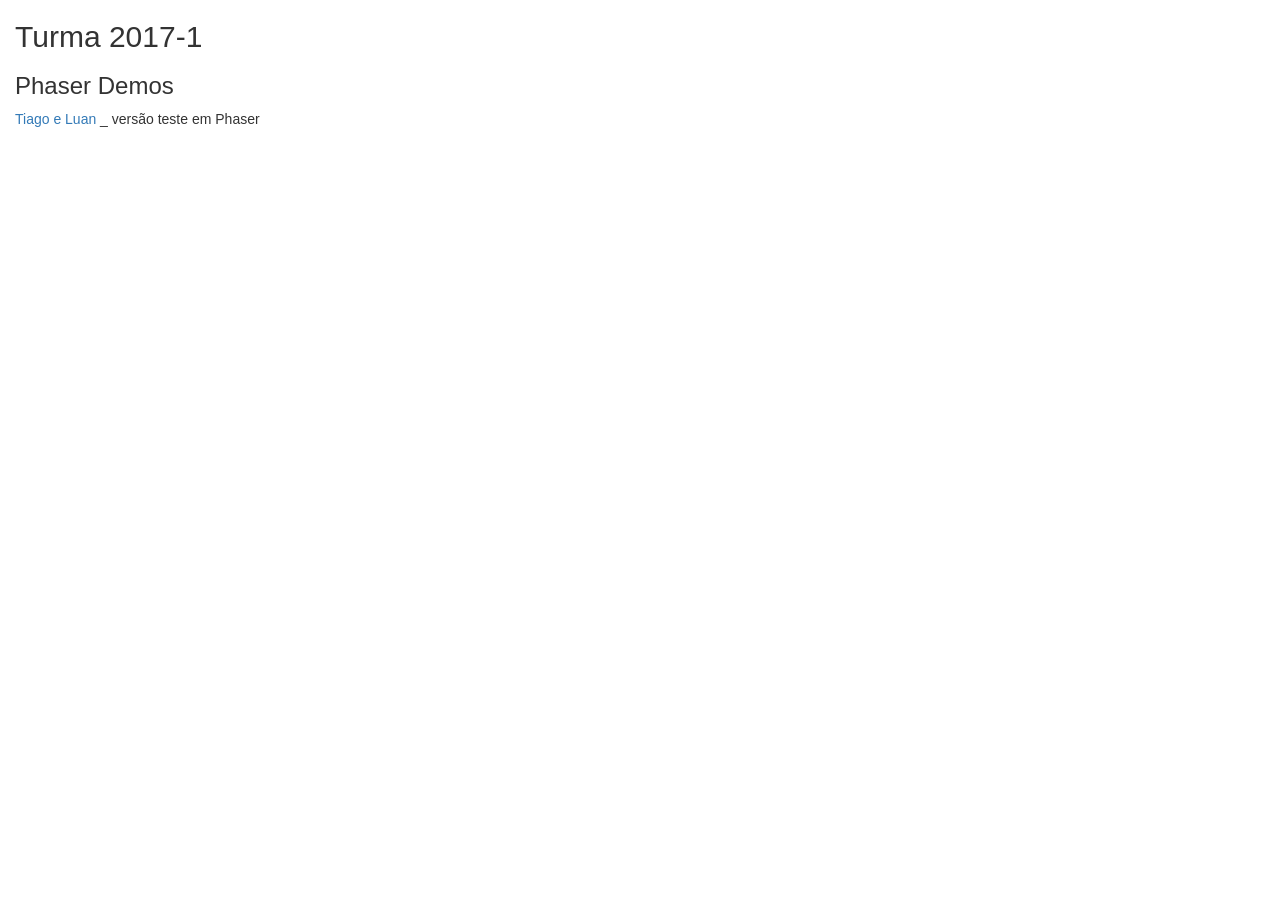
==== index.html @ c7c0cff0 "Create index.html" ====
<!DOCTYPE html>
<head>
	<meta charset="utf-8">
	<title>Desevolvimento WEB</title>
    <meta name="viewport" content="width=device-width, initial-scale=1">
    <link rel="stylesheet" href="https://maxcdn.bootstrapcdn.com/bootstrap/3.3.7/css/bootstrap.min.css">
    <script src="https://ajax.googleapis.com/ajax/libs/jquery/3.2.0/jquery.min.js"></script>
    <script src="https://maxcdn.bootstrapcdn.com/bootstrap/3.3.7/js/bootstrap.min.js"></script>

<body>
    <div class="container-fluid">
        <h2>Turma 2017-1</h2>
        
        <h3>Phaser Demos</h3>
        <p><a href='2017-01/Tiago_Luan/game/game.html'>Tiago e Luan</a> _ versão teste em Phaser</p>
    </div>
</body>
</html>
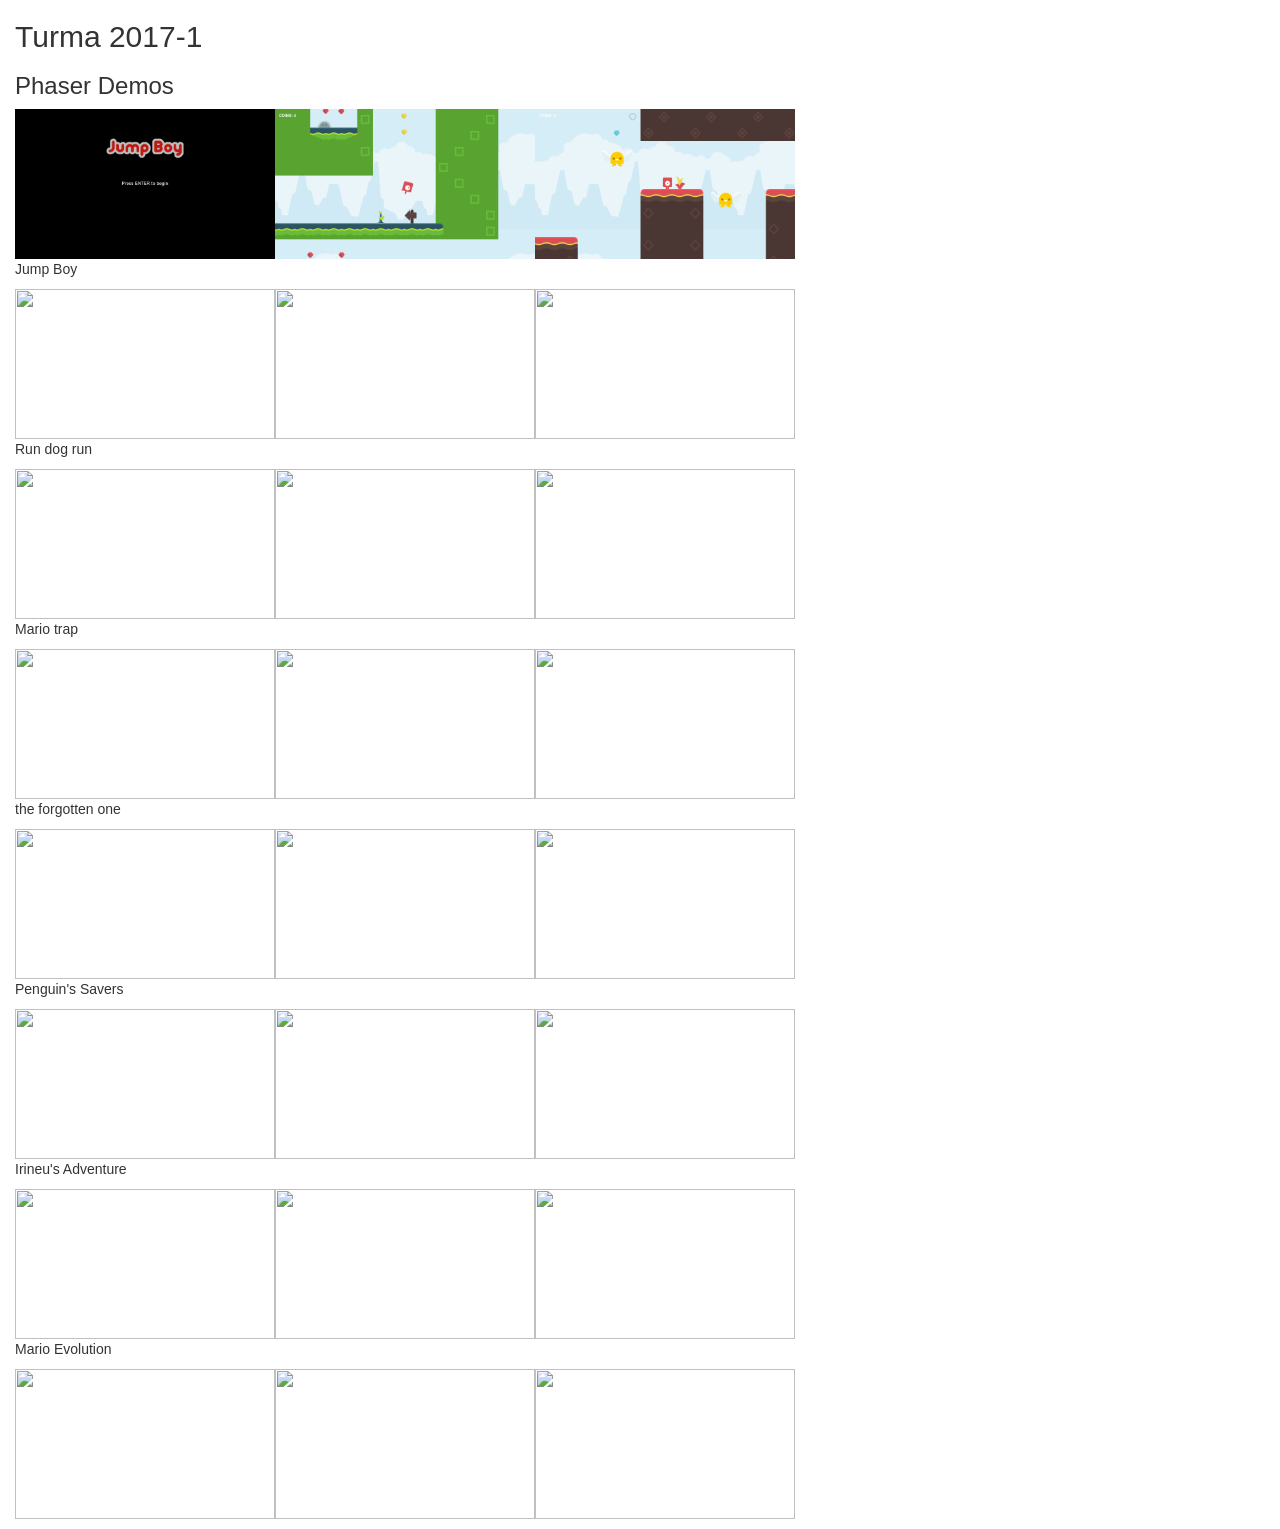
==== commit 73f054a8: "Menu de acesso atualizado" ====
--- a/index.html
+++ b/index.html
@@ -12,7 +12,14 @@
         <h2>Turma 2017-1</h2>
         
         <h3>Phaser Demos</h3>
-        <p><a href='2017-01/Tiago_Luan/game/game.html'>Tiago e Luan</a> _ versão teste em Phaser</p>
+        <p><a href='2017-01/BrunoMendes_MairieliWessel/index.html'><img src="2017-01/BrunoMendes_MairieliWessel/image1.png" width="260" height="150" /><img src="2017-01/BrunoMendes_MairieliWessel/image2.png" width="260" height="150" /><img src="2017-01/BrunoMendes_MairieliWessel/image3.png" width="260" height="150" /></a><br/>Jump Boy</p>
+        <p><a href='2017-01/JoaoMartins_LuizFelipe/index.html'><img src="2017-01/JoaoMartins_LuizFelipe/image1.png" width="260" height="150" /><img src="2017-01/JoaoMartins_LuizFelipe/image2.png" width="260" height="150" /><img src="2017-01/JoaoMartins_LuizFelipe/image3.png" width="260" height="150" /></a><br/>Run dog run</p>
+        <p><a href='2017-01/LeonardoPontes_MarcoMattos/index.html'><img src="2017-01/LeonardoPontes_MarcoMattos/image1.png" width="260" height="150" /><img src="2017-01/LeonardoPontes_MarcoMattos/image2.png" width="260" height="150" /><img src="2017-01/LeonardoPontes_MarcoMattos/image3.png" width="260" height="150" /></a><br/>Mario trap</p>
+        <p><a href='2017-01/LuanBodner_TiagoKenji/index.html'><img src="2017-01/LuanBodner_TiagoKenji/image1.png" width="260" height="150" /><img src="2017-01/LuanBodner_TiagoKenji/image2.png" width="260" height="150" /><img src="2017-01/LuanBodner_TiagoKenji/image3.png" width="260" height="150" /></a><br/>the forgotten one</p>
+        <p><a href='2017-01/MaisaBarreto_HumbertoMoreira/index.html'><img src="2017-01/MaisaBarreto_HumbertoMoreira/image1.png" width="260" height="150" /><img src="2017-01/MaisaBarreto_HumbertoMoreira/image2.png" width="260" height="150" /><img src="2017-01/MaisaBarreto_HumbertoMoreira/image3.png" width="260" height="150" /></a><br/>Penguin's Savers</p>
+        <p><a href='2017-01/NelsonVieira_EmersonYudi/index.html'><img src="2017-01/NelsonVieira_EmersonYudi/image1.png" width="260" height="150" /><img src="2017-01/NelsonVieira_EmersonYudi/image2.png" width="260" height="150" /><img src="2017-01/NelsonVieira_EmersonYudi/image3.png" width="260" height="150" /></a><br/>Irineu's Adventure</p>
+        <p><a href='2017-01/RomuloMeloca_EmanuelMazzer/index.html'><img src="2017-01/RomuloMeloca_EmanuelMazzer/image1.png" width="260" height="150" /><img src="2017-01/RomuloMeloca_EmanuelMazzer/image2.png" width="260" height="150" /><img src="2017-01/RomuloMeloca_EmanuelMazzer/image3.png" width="260" height="150" /></a><br/>Mario Evolution</p>
+        <p><a href='2017-01//index.html'><img src="2017-01//image1.png" width="260" height="150" /><img src="2017-01//image2.png" width="260" height="150" /><img src="2017-01//image3.png" width="260" height="150" /></a><br/></p>
     </div>
 </body>
 </html>
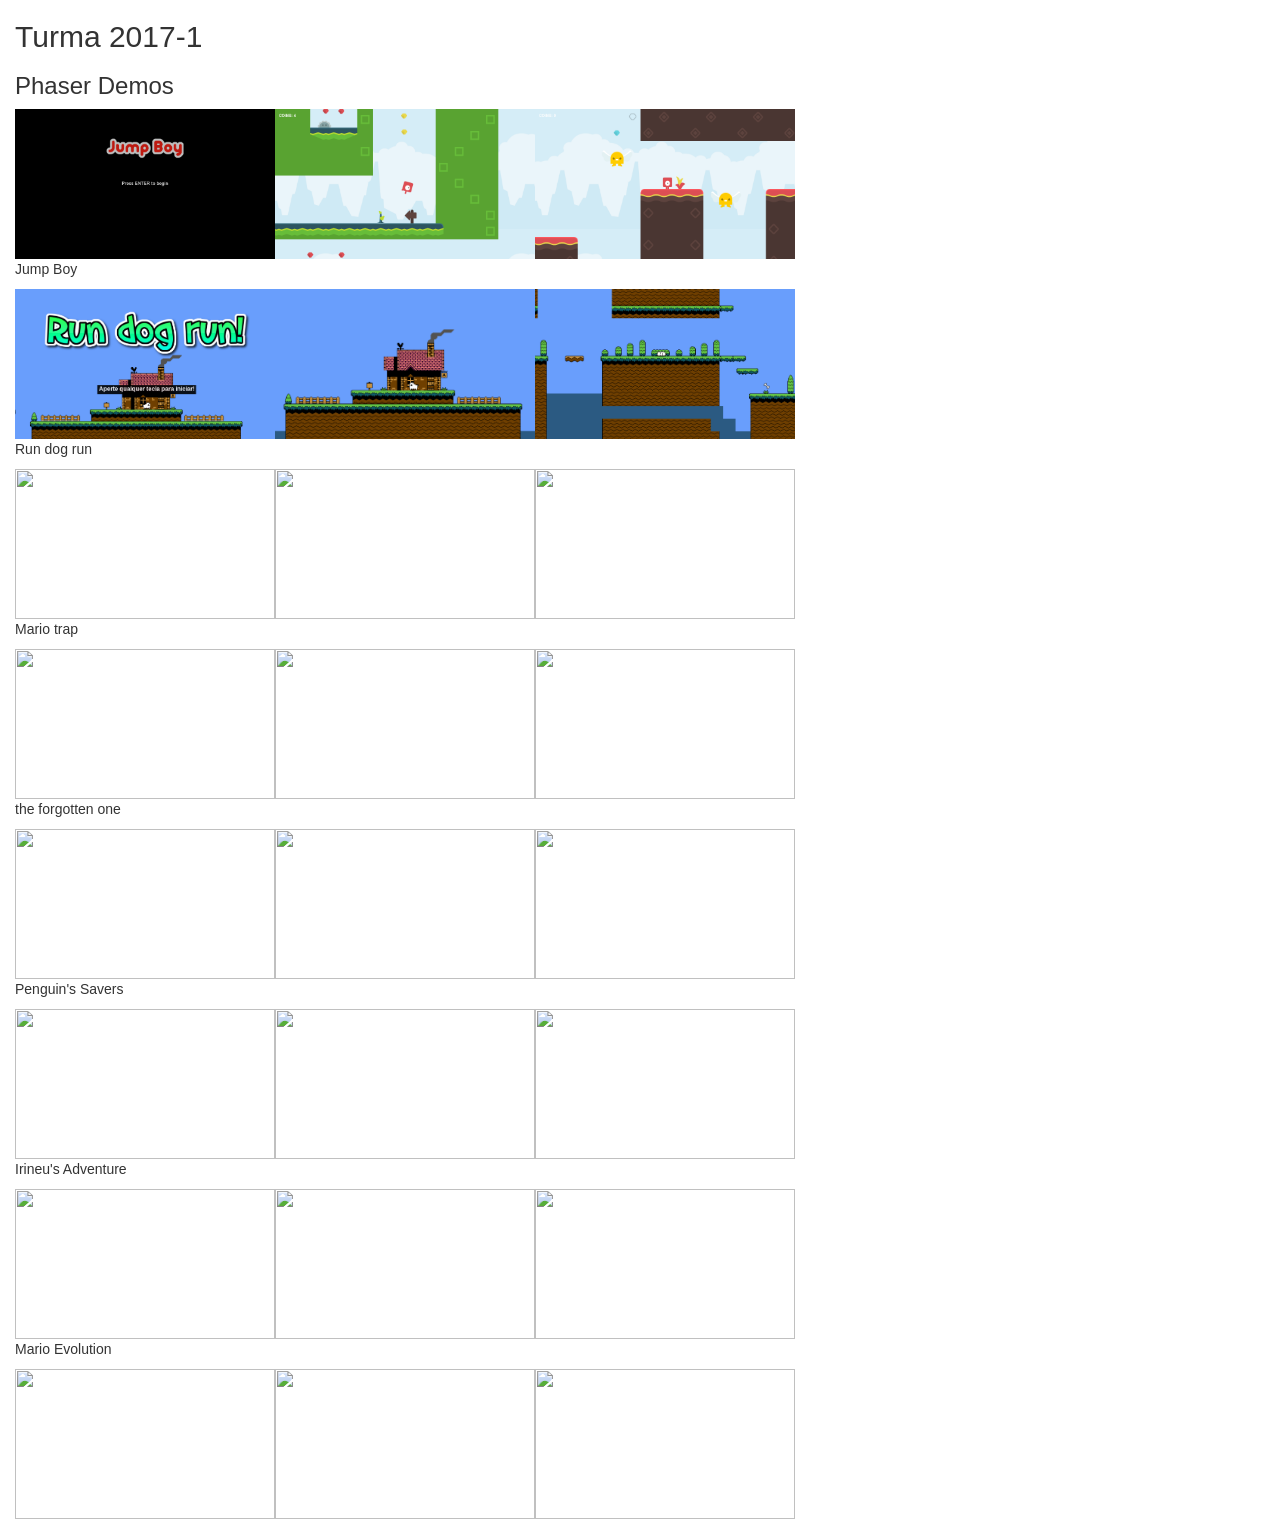
==== commit cd1abf3c: "Integração do GoogleAnalytics" ====
--- a/index.html
+++ b/index.html
@@ -22,4 +22,13 @@
         <p><a href='2017-01//index.html'><img src="2017-01//image1.png" width="260" height="150" /><img src="2017-01//image2.png" width="260" height="150" /><img src="2017-01//image3.png" width="260" height="150" /></a><br/></p>
     </div>
 </body>
+<script>
+  (function(i,s,o,g,r,a,m){i['GoogleAnalyticsObject']=r;i[r]=i[r]||function(){
+  (i[r].q=i[r].q||[]).push(arguments)},i[r].l=1*new Date();a=s.createElement(o),
+  m=s.getElementsByTagName(o)[0];a.async=1;a.src=g;m.parentNode.insertBefore(a,m)
+  })(window,document,'script','https://www.google-analytics.com/analytics.js','ga');
+
+  ga('create', 'UA-102591218-1', 'auto');
+  ga('send', 'pageview');
+</script>
 </html>
